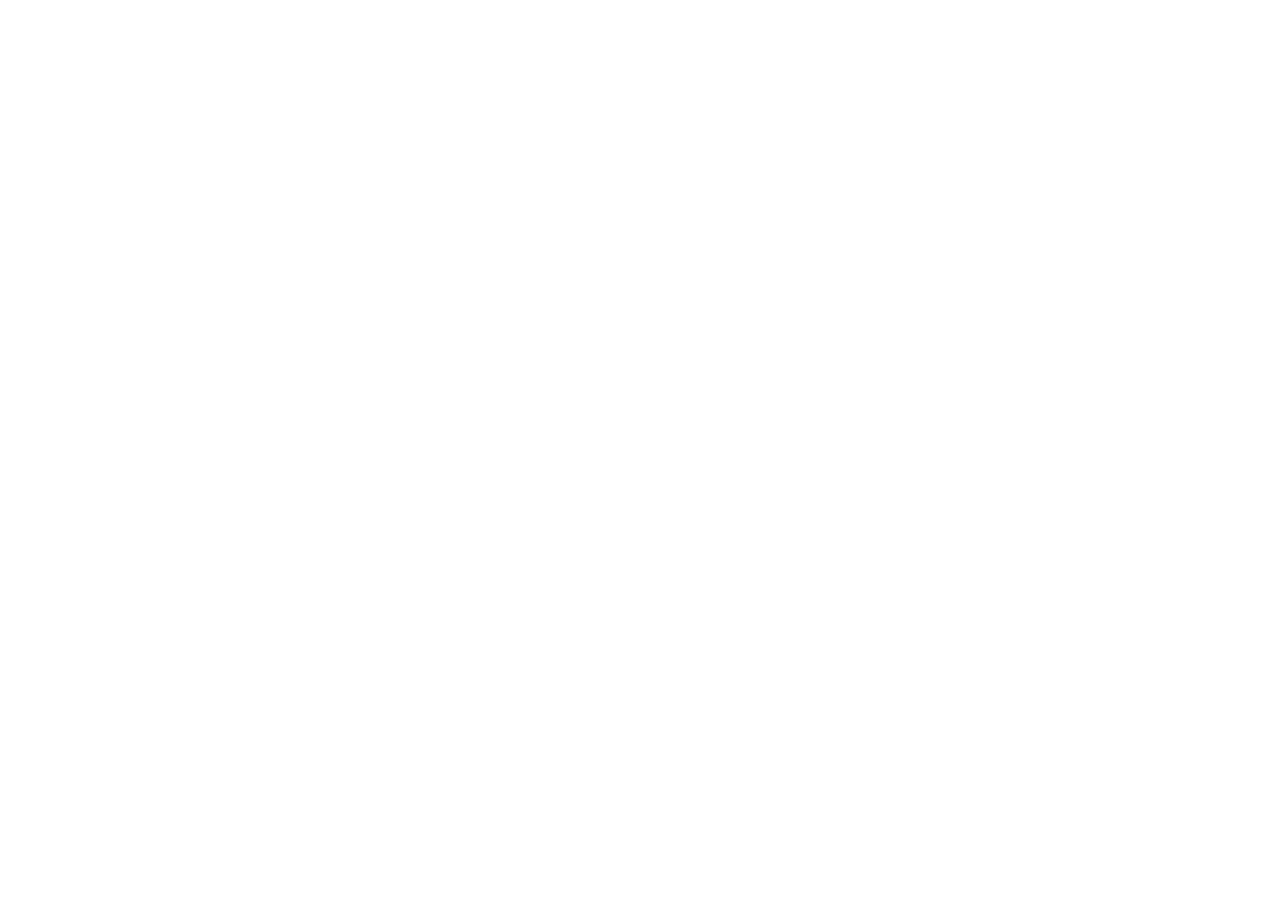
==== Index.html @ 0b45e9d4 "quinto commit" ====
<!DOCTYPE html>
<html lang="pt-br">

<head>
    <meta charset="UTF-8">
    <meta http-equiv="X-UA-Compatible" content="IE=edge">
    <meta name="viewport" content="width=device-width, initial-scale=1.0">
    <title>Immec Church - Site Oficial</title>
    <meta name="description" content="Somos uma igreja que busca cristo,Venha nos conhecer, 
    Acesse nosso site e fique por dentro de nossa programação." />
    <link rel="icon" href="./img/faviconImmec.png">
    <link rel="stylesheet" href="Style.css">

</head>

<body>

</body>

</html>
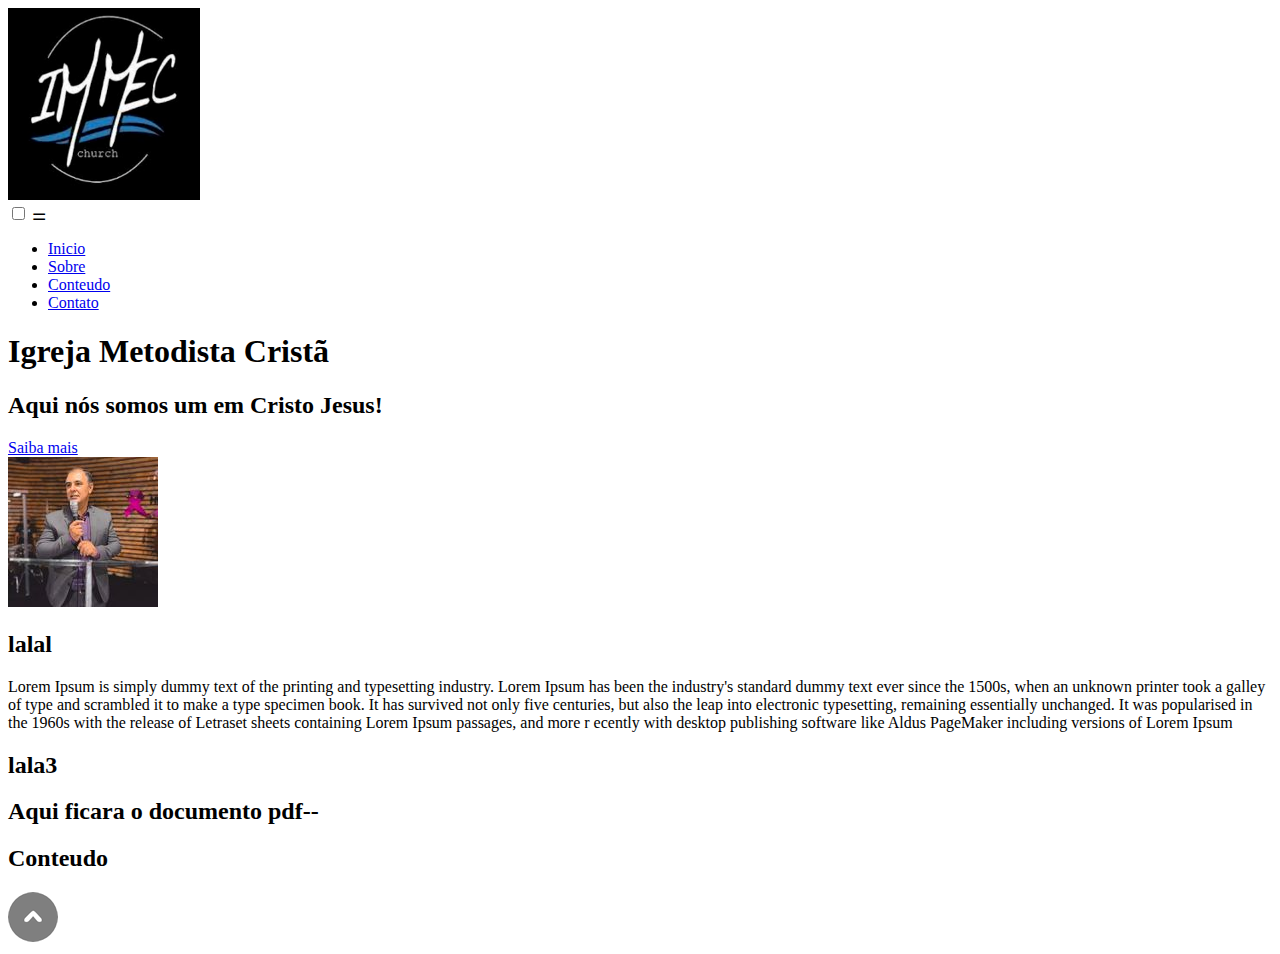
==== commit e5ff67d9: "ultimo commit do dia" ====
--- a/Index.html
+++ b/Index.html
@@ -14,7 +14,80 @@
 </head>
 
 <body>
+    <!-- cabeçalho -->
+    <header id="inicio">
+        <div class="container Flex">
+            <div id="logo">
+                <img src="./img/android-chrome-192x192.png" alt="hal 9000">
+            </div>
+            <nav>
+                <input type="checkbox" id="check">
+                <label for="check">&#x268c;</label>
+                <ul>
+                    <li><a href="#inicio">Inicio</a></li>
+                    <li><a href="#sobre">Sobre</a></li>
+                    <li><a href="#conteudo">Conteudo</a></li>
+                    <li><a href="#contato">Contato</a></li>
+                </ul>
+            </nav>
+        </div>
+    </header>
+    <!-- Destaque -->
+    <main>
+        <div class="container">
+            <h1>Igreja Metodista Cristã</h1>
+            <h2>Aqui nós somos um em Cristo Jesus!</h2>
+            <a href="https://www.youtube.com/watch?v=l5f-5vtu0gM&ab_channel=IMMECCHURCH" target="_blank"
+            class="Botao">Saiba mais</a>
+        </div>
 
+    </main>
+    <!-- Sobre -->
+    <section id="sobre">
+        <div class="container">
+            <div class="destaque">
+              <img src="./img/Pastor.jpg" alt="Pastor Presidente">
+            </div>
+            <div class="textosobre">
+                <h2>lalal</h2>
+                <p>Lorem Ipsum is simply dummy text of the printing and typesetting industry. Lorem Ipsum has been the industry's standard dummy text ever since the 1500s, when an unknown printer took a galley of type and scrambled it to make a type specimen book. It has survived not only five centuries, but also the leap into electronic typesetting, remaining essentially unchanged. It was popularised in the 1960s with the release of Letraset sheets containing Lorem Ipsum passages, and more r
+                    ecently with desktop publishing software like Aldus PageMaker including versions of Lorem Ipsum</p>
+                    <div class="topicosSobre">
+                        
+                    </div>
+            </div>
+            
+        </div>
+    </section>
+    <!-- video -->
+    <section id>
+        <div class="container">
+            <h2>lala3</h2>
+        </div>
+
+    </section>
+    <!-- Arquivo pdf-->
+    <section>
+        <div class="container">
+            <h2>Aqui ficara o documento pdf--</h2>
+        </div>
+
+    </section>
+    <!-- Conteudo -->
+    <section id="conteudo">
+        <div class="container">
+            <h2>Conteudo</h2>
+        </div>
+
+    </section>
+    <!-- rodapé-->
+    <footer id="contato">
+        <div class="container">
+
+        </div>
+
+    </footer>
+    <a href="#inicio" id="topo"><img src="./img/topo.png" alt="Topo do site"></a>
 </body>
 
 </html>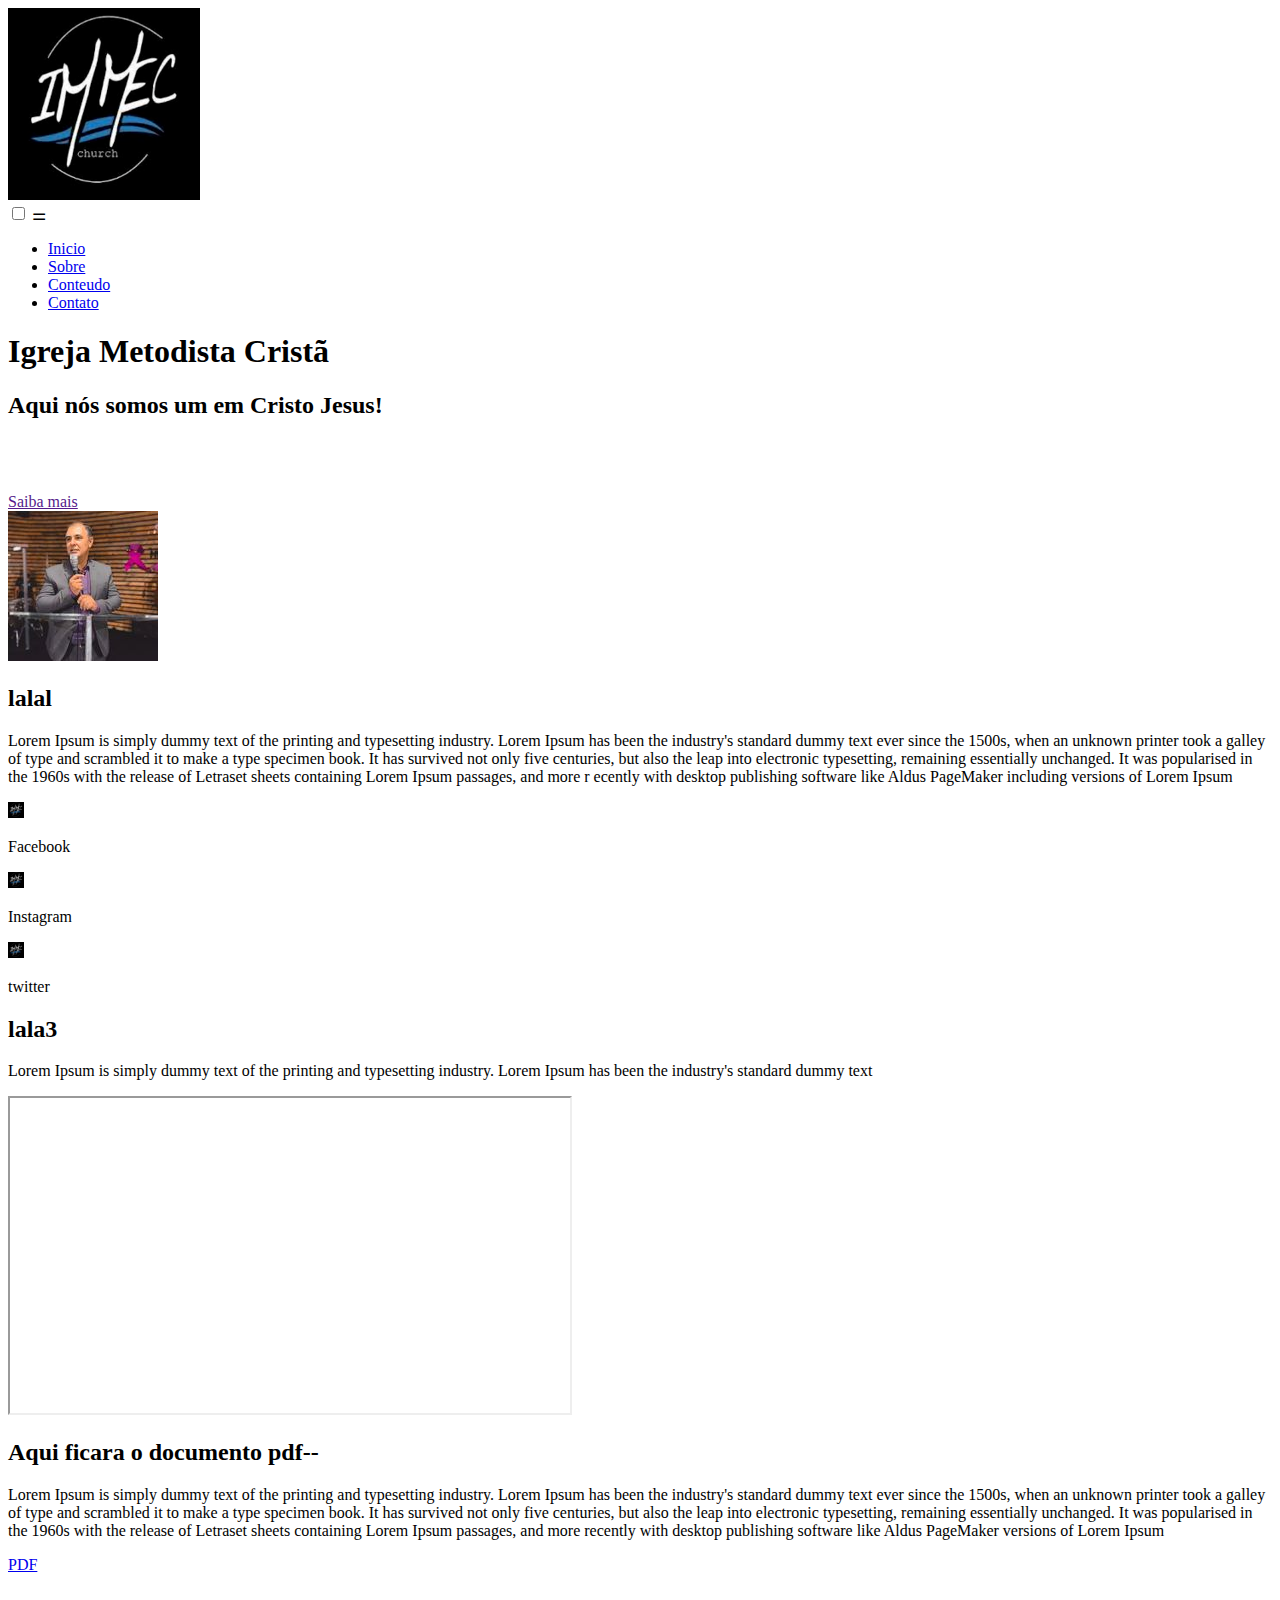
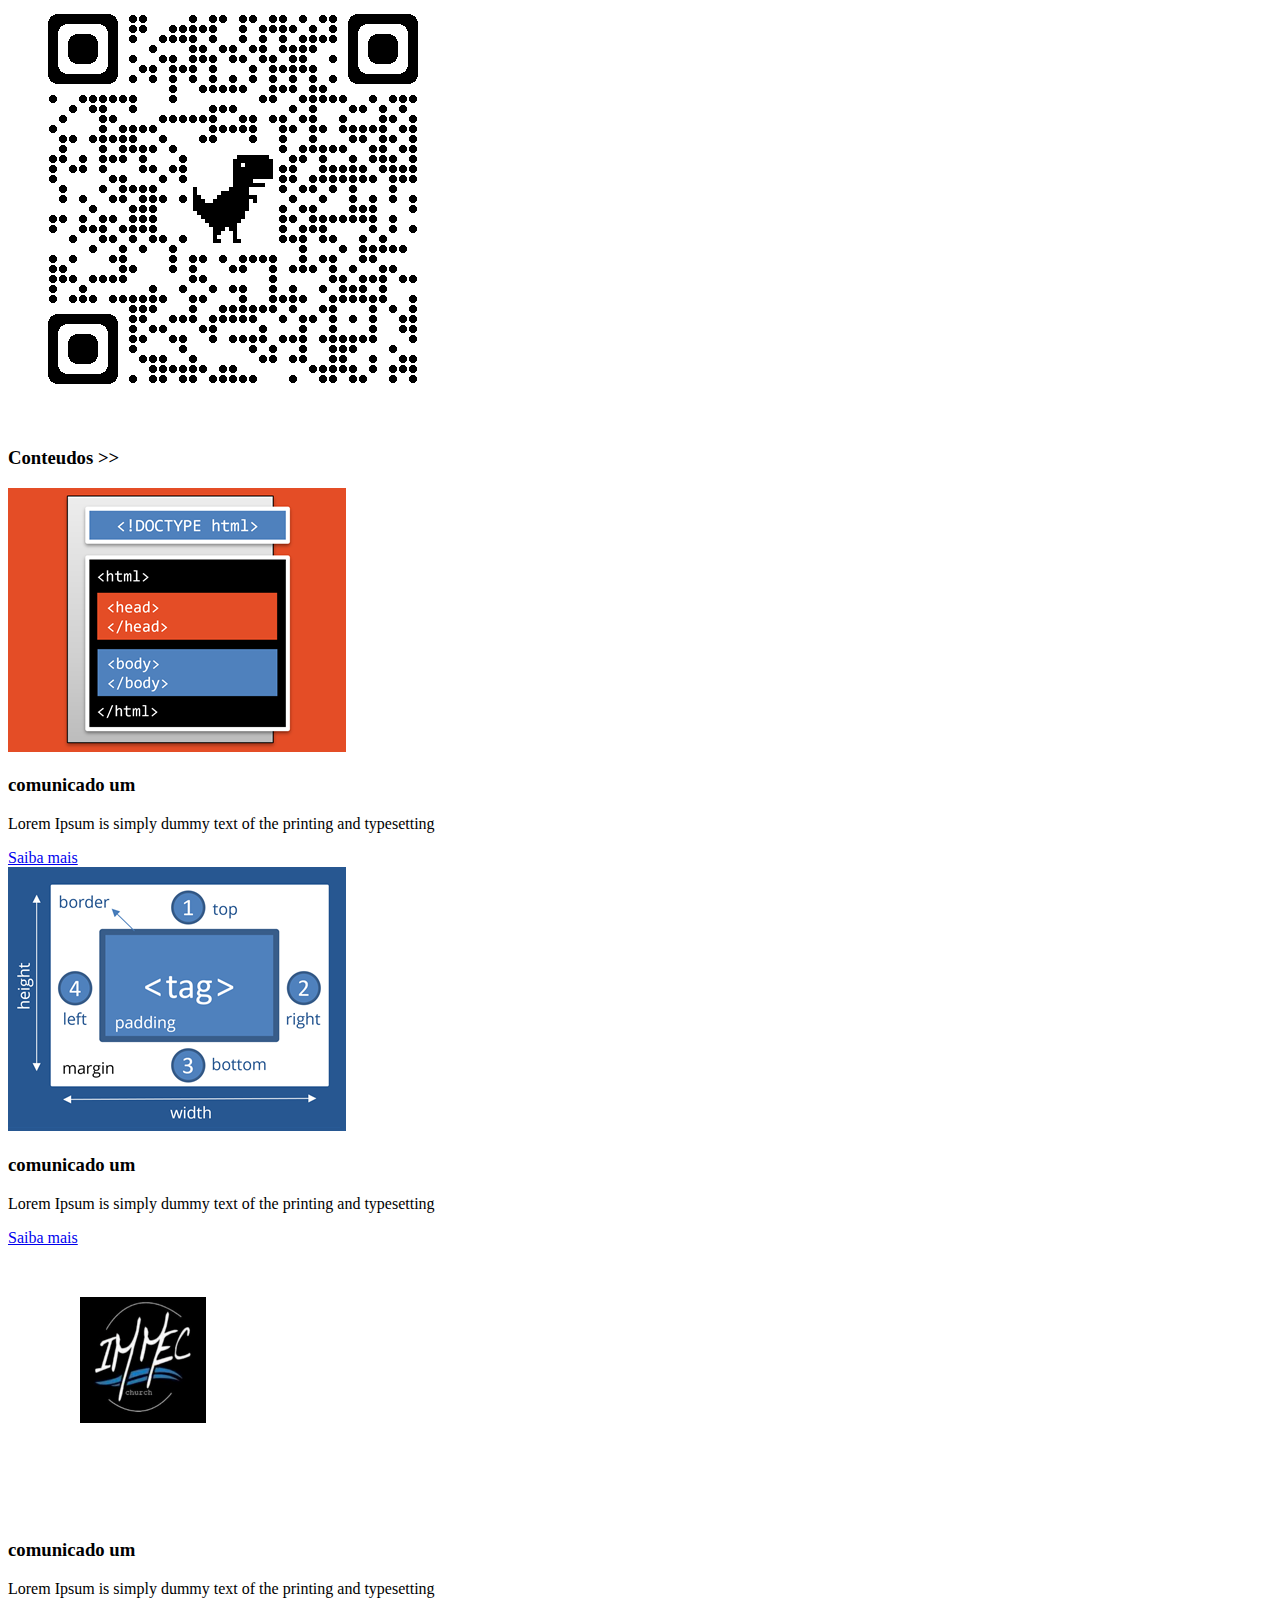
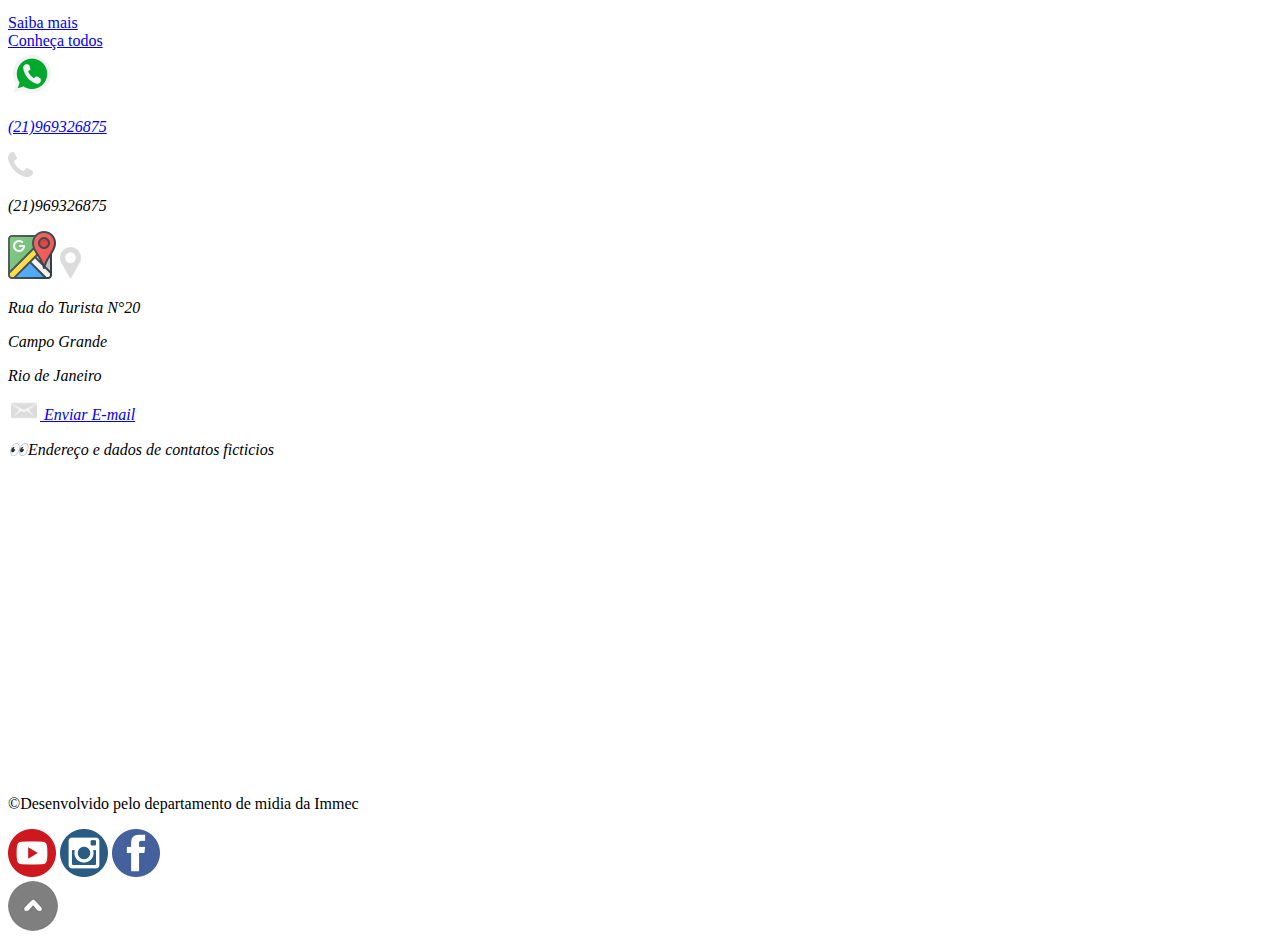
==== commit 1d80d642: "quinto commite" ====
--- a/Index.html
+++ b/Index.html
@@ -1,93 +1,227 @@
 <!DOCTYPE html>
 <html lang="pt-br">
+  <head>
+    <meta charset="UTF-8" />
+    <meta http-equiv="X-UA-Compatible" content="IE=edge" />
+    <meta name="viewport" content="width=device-width, initial-scale=1.0" />
+    <title>Immec Church - Site Oficial</title>
+    <meta
+      name="description"
+      content="Somos uma igreja que busca cristo,Venha nos conhecer, 
+    Acesse nosso site e fique por dentro de nossa programação."
+    />
+    <link rel="icon" href="./img/faviconImmec.png" />
+    <link rel="stylesheet" href="Style.css" />
+  </head>
 
-<head>
-    <meta charset="UTF-8">
-    <meta http-equiv="X-UA-Compatible" content="IE=edge">
-    <meta name="viewport" content="width=device-width, initial-scale=1.0">
-    <title>Immec Church - Site Oficial</title>
-    <meta name="description" content="Somos uma igreja que busca cristo,Venha nos conhecer, 
-    Acesse nosso site e fique por dentro de nossa programação." />
-    <link rel="icon" href="./img/faviconImmec.png">
-    <link rel="stylesheet" href="Style.css">
-
-</head>
-
-<body>
+  <body>
     <!-- cabeçalho -->
     <header id="inicio">
-        <div class="container Flex">
-            <div id="logo">
-                <img src="./img/android-chrome-192x192.png" alt="hal 9000">
-            </div>
-            <nav>
-                <input type="checkbox" id="check">
-                <label for="check">&#x268c;</label>
-                <ul>
-                    <li><a href="#inicio">Inicio</a></li>
-                    <li><a href="#sobre">Sobre</a></li>
-                    <li><a href="#conteudo">Conteudo</a></li>
-                    <li><a href="#contato">Contato</a></li>
-                </ul>
-            </nav>
-        </div>
+      <div class="container Flex">
+        <div id="logo">
+          <img src="./img/android-chrome-192x192.png" alt="hal 9000" />
+        </div>
+        <nav>
+          <input type="checkbox" id="check" />
+          <label for="check">&#x268c;</label>
+          <ul>
+            <li><a href="#inicio">Inicio</a></li>
+            <li><a href="#sobre">Sobre</a></li>
+            <li><a href="#conteudo">Conteudo</a></li>
+            <li><a href="#contato">Contato</a></li>
+          </ul>
+        </nav>
+      </div>
     </header>
     <!-- Destaque -->
     <main>
-        <div class="container">
-            <h1>Igreja Metodista Cristã</h1>
-            <h2>Aqui nós somos um em Cristo Jesus!</h2>
-            <a href="https://www.youtube.com/watch?v=l5f-5vtu0gM&ab_channel=IMMECCHURCH" target="_blank"
-            class="Botao">Saiba mais</a>
-        </div>
-
+      <div class="container">
+        <h1>Igreja Metodista Cristã</h1>
+        <h2>Aqui nós somos um em Cristo Jesus!</h2>
+        <br/>
+        <br/>
+        <br/>
+        <a href="" target="_blank" class="Botao">Saiba mais</a>
+      </div>
     </main>
     <!-- Sobre -->
     <section id="sobre">
-        <div class="container">
-            <div class="destaque">
-              <img src="./img/Pastor.jpg" alt="Pastor Presidente">
-            </div>
-            <div class="textosobre">
-                <h2>lalal</h2>
-                <p>Lorem Ipsum is simply dummy text of the printing and typesetting industry. Lorem Ipsum has been the industry's standard dummy text ever since the 1500s, when an unknown printer took a galley of type and scrambled it to make a type specimen book. It has survived not only five centuries, but also the leap into electronic typesetting, remaining essentially unchanged. It was popularised in the 1960s with the release of Letraset sheets containing Lorem Ipsum passages, and more r
-                    ecently with desktop publishing software like Aldus PageMaker including versions of Lorem Ipsum</p>
-                    <div class="topicosSobre">
-                        
-                    </div>
-            </div>
-            
-        </div>
+      <div class="container Flex2">
+        <div id="destaque">
+          <img src="./img/Pastor.jpg" alt="Pastor Presidente" />
+        </div>
+        <div id="textosobre">
+          <h2>lalal</h2>
+          <p>
+            Lorem Ipsum is simply dummy text of the printing and typesetting
+            industry. Lorem Ipsum has been the industry's standard dummy text
+            ever since the 1500s, when an unknown printer took a galley of type
+            and scrambled it to make a type specimen book. It has survived not
+            only five centuries, but also the leap into electronic typesetting,
+            remaining essentially unchanged. It was popularised in the 1960s
+            with the release of Letraset sheets containing Lorem Ipsum passages,
+            and more r ecently with desktop publishing software like Aldus
+            PageMaker including versions of Lorem Ipsum
+          </p>
+          <div class="topicosSobre Flex2">
+            <img src="./img/faviconImmec.png" alt="Facebook" />
+            <p>Facebook</p>
+          </div>
+          <div class="topicosSobre Flex2">
+            <img src="./img/faviconImmec.png" alt="Facebook" />
+            <p>Instagram</p>
+          </div>
+          <div class="topicosSobre Flex2">
+            <img src="./img/faviconImmec.png" alt="Facebook" />
+            <p>twitter</p>
+          </div>
+        </div>
+      </div>
     </section>
     <!-- video -->
-    <section id>
-        <div class="container">
-            <h2>lala3</h2>
-        </div>
-
+    <section id="onePage">
+      <div class="container Flex3">
+        <div class="textoSite">
+          <h2>lala3</h2>
+          <p>
+            Lorem Ipsum is simply dummy text of the printing and typesetting
+            industry. Lorem Ipsum has been the industry's standard dummy text
+          </p>
+        </div>
+        <div class="video">
+          <iframe
+            width="560"
+            height="315"
+            src="https://www.youtube.com/embed/l5f-5vtu0gM"
+            title="YouTube video player"
+            allow="accelerometer; autoplay; clipboard-write; encrypted-media; gyroscope; picture-in-picture"
+            allowfullscreen
+          ></iframe>
+        </div>
+      </div>
     </section>
     <!-- Arquivo pdf-->
-    <section>
-        <div class="container">
-            <h2>Aqui ficara o documento pdf--</h2>
-        </div>
-
+    <section id="ArquivoPdf">
+      <div class="container Flex2">
+        <div id="textoPDF">
+          <h2>Aqui ficara o documento pdf--</h2>
+          <p>
+            Lorem Ipsum is simply dummy text of the printing and typesetting
+            industry. Lorem Ipsum has been the industry's standard dummy text
+            ever since the 1500s, when an unknown printer took a galley of type
+            and scrambled it to make a type specimen book. It has survived not
+            only five centuries, but also the leap into electronic typesetting,
+            remaining essentially unchanged. It was popularised in the 1960s
+            with the release of Letraset sheets containing Lorem Ipsum passages,
+            and more recently with desktop publishing software like Aldus
+            PageMaker <span> versions of Lorem Ipsum</span>
+          </p>
+          <a href="./img/pdf_sample_2.pdf" target="_blank" class="Botao">PDF</a>
+        </div>
+        <div id="qrCode">
+          <img src="./img/qrcode.png" alt="qrCode" />
+        </div>
+      </div>
     </section>
     <!-- Conteudo -->
     <section id="conteudo">
-        <div class="container">
-            <h2>Conteudo</h2>
-        </div>
-
+      <div class="container">
+        <h3>Conteudos >> </h3>
+        <div class="cards Flex4">
+          <div class="card">
+            <img src="./img/estruturahtml.png" alt="comunicado" />
+            <h3>comunicado um</h3>
+            <p>
+              Lorem Ipsum is simply dummy text of the printing and typesetting
+            </p>
+            <a
+              href="https://www.facebook.com/photo/?fbid=1239072313328149&set=a.116439548924770"
+              target="-blank"
+              class="Botao"
+              >Saiba mais</a
+            >
+          </div>
+          <div class="card">
+            <img src="./img/boxmodel.png" alt="comunicado" />
+            <h3>comunicado um</h3>
+            <p>
+              Lorem Ipsum is simply dummy text of the printing and typesetting
+            </p>
+            <a
+              href="https://www.facebook.com/photo/?fbid=1239072313328149&set=a.116439548924770"
+              target="-blank"
+              class="Botao"
+              >Saiba mais</a
+            >
+          </div>
+          <div class="card">
+            <img src="./img/mstile-150x150.png" alt="comunicado" />
+            <h3>comunicado um</h3>
+            <p>
+              Lorem Ipsum is simply dummy text of the printing and typesetting
+            </p>
+            <a
+              href="https://www.facebook.com/photo/?fbid=1239072313328149&set=a.116439548924770"
+              target="-blank"
+              class="Botao"
+              >Saiba mais</a
+            >
+          </div>
+        </div>
+        <div class="todos">
+          <a
+            href="https://www.facebook.com/photo/?fbid=1239072313328149&set=a.116439548924770"
+            target="_blank"
+            >Conheça todos</a>
+        </div>
+      </div>
     </section>
     <!-- rodapé-->
+    <address>
+       <div class="container Flex6">
+          <div class="contato">
+             <a href="https://api.whatsapp.com/message/PFQJFJKDQIYXC1?autoload=1&app_absent=0">
+                <img src="./img/whatsapp.png" alt="whatsapp" title="Abrir no whatsapp" target="_blank">
+                <p>(21)969326875</p>
+             </a>
+             <img src="./img/fone.png" alt="fone">
+             <p>(21)969326875</p>
+          </div>
+          <div class="endereco">
+           <a href="https://goo.gl/maps/anrUaAQJHS3NbTfR8"><img src="./img/mapa.png" alt="mapa"id="iconeMapa"></a>
+            <img src="./img/local.png" alt="local"id="iconeLocal">  
+            <p>Rua do Turista N°20</p>
+            <p>Campo Grande</p>
+            <p>Rio de Janeiro</p>
+            <a href="mailto:whitelook22@outlook.com?subject=ContatoComAigreja">
+                <img src="./img/email.png" alt="email" title="Enviar E-mail">
+                Enviar E-mail
+            </a>
+            <p id="dados">&#128064;Endereço e dados de contatos ficticios</p>
+        </div>
+          <div class="googlemaps">
+            <iframe src="https://www.google.com/maps/embed?pb=!1m18!1m12!1m3!1d3674.96564425263!2d-43.5307755!3d-22.914638!2m3!1f0!2f0!3f0!3m2!1i1024!2i768!4f13.1!3m3!1m2!1s0x9be12e140d4205%3A0x9484a7cac2cc24ae!2sR.%20do%20Turista%20-%20Campo%20Grande%2C%20Rio%20de%20Janeiro%20-%20RJ%2C%2023016-500!5e0!3m2!1spt-BR!2sbr!4v1664296860846!5m2!1spt-BR!2sbr" width="400" height="300" style="border:0;" 
+            allowfullscreen="" loading="lazy" referrerpolicy="no-referrer-when-downgrade"></iframe>
+          </div>
+           </div>
+    </address>
+    
     <footer id="contato">
-        <div class="container">
-
-        </div>
-
+      <div class="container Flex5">
+        <div class="copyright">
+            <p>&#169;Desenvolvido pelo departamento de midia da Immec</p>
+        </div>
+        <div id="social">
+            <a href="https://www.youtube.com/watch?v=CxfuwmmVfY0&ab_channel=HenriqueTezolin" target="_blank">
+                <img src="./img/youtube.png" alt="youtube"></a>
+            <a href="https://www.instagram.com/immecchurch/"target="-blank">
+                <img src="./img/instagram.png" alt=""></a>
+            <a href="https://www.facebook.com/immecchurch"><img src="./img/facebook.png" alt=""></a>
+        </div>
+      </div>
     </footer>
-    <a href="#inicio" id="topo"><img src="./img/topo.png" alt="Topo do site"></a>
-</body>
-
-</html>+    <a href="#inicio" id="topo"
+      ><img src="./img/topo.png" alt="Topo do site"
+    /></a>
+  </body>
+</html>
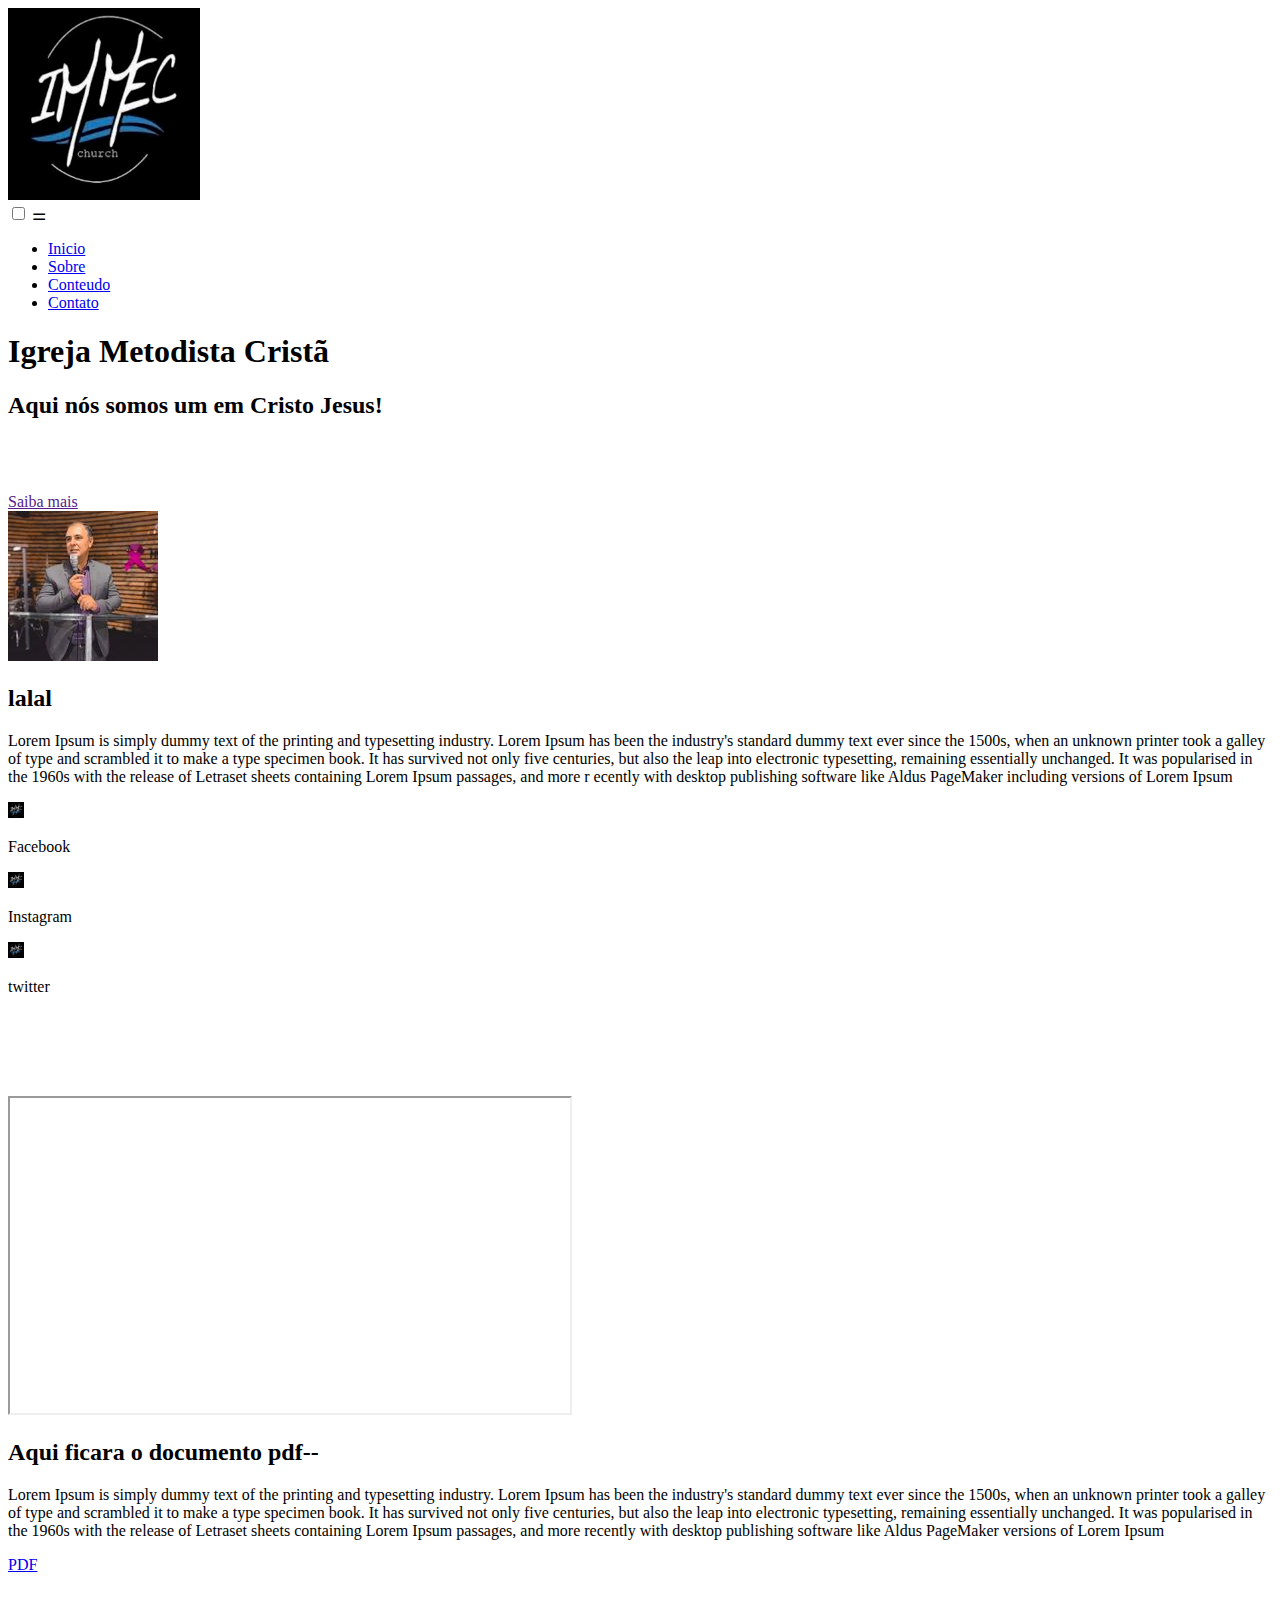
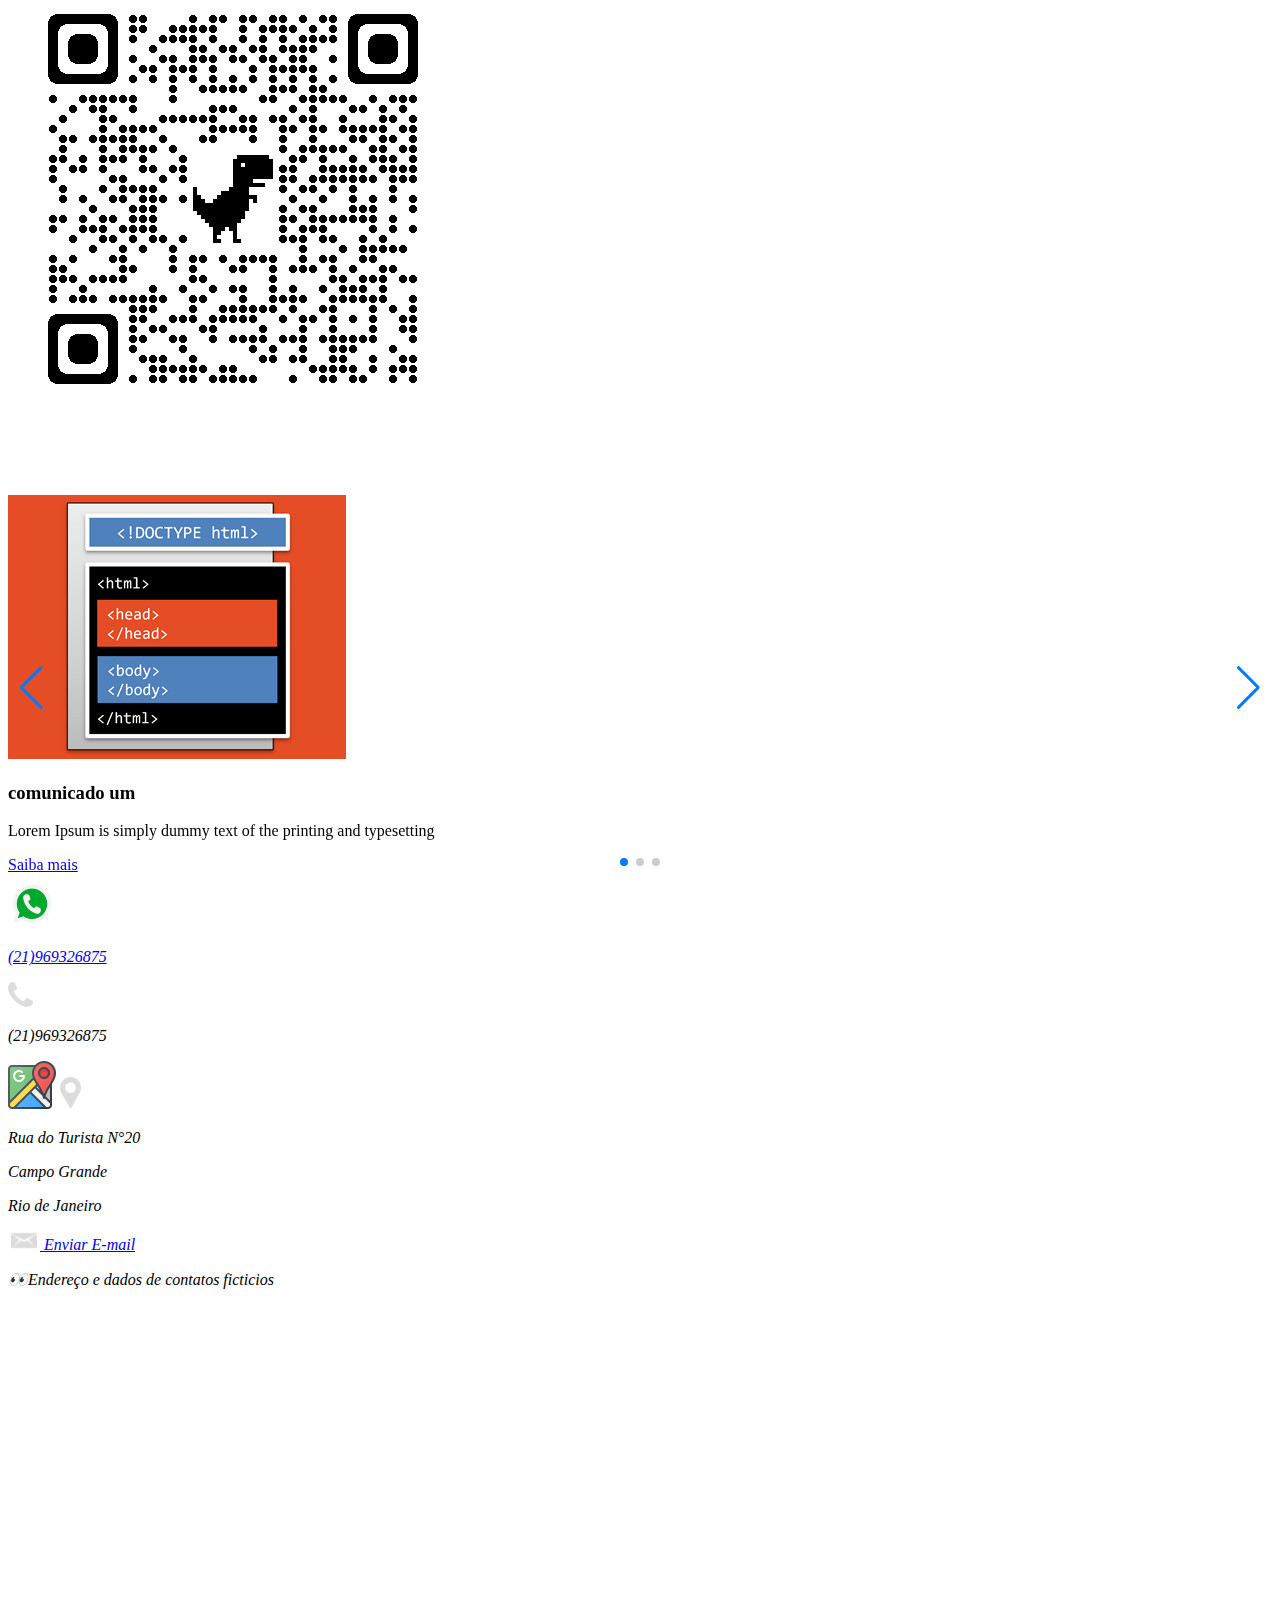
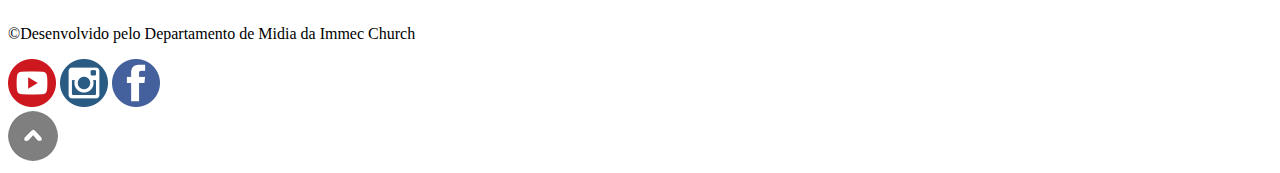
==== commit eaf81d5b: "sexto commite" ====
--- a/Index.html
+++ b/Index.html
@@ -12,6 +12,10 @@
     />
     <link rel="icon" href="./img/faviconImmec.png" />
     <link rel="stylesheet" href="Style.css" />
+    <link
+      rel="stylesheet"
+      href="https://unpkg.com/swiper@8/swiper-bundle.min.css"
+    />
   </head>
 
   <body>
@@ -33,17 +37,20 @@
         </nav>
       </div>
     </header>
+
     <!-- Destaque -->
     <main>
       <div class="container">
         <h1>Igreja Metodista Cristã</h1>
         <h2>Aqui nós somos um em Cristo Jesus!</h2>
-        <br/>
-        <br/>
-        <br/>
+        <br />
+        <br />
+        <br />
         <a href="" target="_blank" class="Botao">Saiba mais</a>
       </div>
     </main>
+
+    <div class="parallax">
     <!-- Sobre -->
     <section id="sobre">
       <div class="container Flex2">
@@ -82,8 +89,8 @@
     <section id="onePage">
       <div class="container Flex3">
         <div class="textoSite">
-          <h2>lala3</h2>
-          <p>
+          <h2 style="color:#fff ;">lala3</h2>
+          <p style="color:#fff ;">
             Lorem Ipsum is simply dummy text of the printing and typesetting
             industry. Lorem Ipsum has been the industry's standard dummy text
           </p>
@@ -125,103 +132,152 @@
     </section>
     <!-- Conteudo -->
     <section id="conteudo">
-      <div class="container">
-        <h3>Conteudos >> </h3>
-        <div class="cards Flex4">
-          <div class="card">
-            <img src="./img/estruturahtml.png" alt="comunicado" />
-            <h3>comunicado um</h3>
-            <p>
-              Lorem Ipsum is simply dummy text of the printing and typesetting
-            </p>
-            <a
-              href="https://www.facebook.com/photo/?fbid=1239072313328149&set=a.116439548924770"
-              target="-blank"
-              class="Botao"
-              >Saiba mais</a
-            >
-          </div>
-          <div class="card">
-            <img src="./img/boxmodel.png" alt="comunicado" />
-            <h3>comunicado um</h3>
-            <p>
-              Lorem Ipsum is simply dummy text of the printing and typesetting
-            </p>
-            <a
-              href="https://www.facebook.com/photo/?fbid=1239072313328149&set=a.116439548924770"
-              target="-blank"
-              class="Botao"
-              >Saiba mais</a
-            >
-          </div>
-          <div class="card">
-            <img src="./img/mstile-150x150.png" alt="comunicado" />
-            <h3>comunicado um</h3>
-            <p>
-              Lorem Ipsum is simply dummy text of the printing and typesetting
-            </p>
-            <a
-              href="https://www.facebook.com/photo/?fbid=1239072313328149&set=a.116439548924770"
-              target="-blank"
-              class="Botao"
-              >Saiba mais</a
-            >
-          </div>
-        </div>
-        <div class="todos">
-          <a
-            href="https://www.facebook.com/photo/?fbid=1239072313328149&set=a.116439548924770"
-            target="_blank"
-            >Conheça todos</a>
-        </div>
+      <h2 style="color:#fff ;">AVISOS--</h2>
+      <div class="swiper">
+        <div class="swiper-wrapper">
+          <div class="swiper-slide">
+            <div class="project-img">
+              <div class="card">
+                <img src="./img/estruturahtml.png" alt="comunicado" />
+                <h3>comunicado um</h3>
+                <p>
+                  Lorem Ipsum is simply dummy text of the printing and typesetting
+                </p>
+                <a
+                  href="https://www.facebook.com/photo/?fbid=1239072313328149&set=a.116439548924770"
+                  target="-blank"
+                  class="Botao"
+                  >Saiba mais</a
+                >
+              </div>
+
+
+
+            </div>
+          </div>
+          <div class="swiper-slide">
+            <div class="project-img">
+              
+              <div class="card">
+                <img src="./img/boxmodel.png" alt="comunicado" />
+                <h3>comunicado um</h3>
+                <p>
+                  Lorem Ipsum is simply dummy text of the printing and typesetting
+                </p>
+                <a
+                  href="https://www.facebook.com/photo/?fbid=1239072313328149&set=a.116439548924770"
+                  target="-blank"
+                  class="Botao"
+                  >Saiba mais</a
+                >
+              </div>
+
+
+
+
+            </div>
+          </div>
+          <div class="swiper-slide">
+            <div class="project-img">
+              <div class="card">
+                <img src="./img/mstile-150x150.png" alt="comunicado" />
+                <h3>comunicado um</h3>
+                <p>
+                  Lorem Ipsum is simply dummy text of the printing and typesetting
+                </p>
+                <a
+                  href="https://www.facebook.com/photo/?fbid=1239072313328149&set=a.116439548924770"
+                  target="-blank"
+                  class="Botao"
+                  >Saiba mais</a
+                >
+              </div>
+
+
+
+
+            </div>
+          </div>
+        </div>
+
+        <div class="swiper-button-next"></div>
+        <div class="swiper-button-prev"></div>
+        <div class="swiper-pagination"></div>
       </div>
     </section>
     <!-- rodapé-->
     <address>
-       <div class="container Flex6">
-          <div class="contato">
-             <a href="https://api.whatsapp.com/message/PFQJFJKDQIYXC1?autoload=1&app_absent=0">
-                <img src="./img/whatsapp.png" alt="whatsapp" title="Abrir no whatsapp" target="_blank">
-                <p>(21)969326875</p>
-             </a>
-             <img src="./img/fone.png" alt="fone">
-             <p>(21)969326875</p>
-          </div>
-          <div class="endereco">
-           <a href="https://goo.gl/maps/anrUaAQJHS3NbTfR8"><img src="./img/mapa.png" alt="mapa"id="iconeMapa"></a>
-            <img src="./img/local.png" alt="local"id="iconeLocal">  
-            <p>Rua do Turista N°20</p>
-            <p>Campo Grande</p>
-            <p>Rio de Janeiro</p>
-            <a href="mailto:whitelook22@outlook.com?subject=ContatoComAigreja">
-                <img src="./img/email.png" alt="email" title="Enviar E-mail">
-                Enviar E-mail
-            </a>
-            <p id="dados">&#128064;Endereço e dados de contatos ficticios</p>
-        </div>
-          <div class="googlemaps">
-            <iframe src="https://www.google.com/maps/embed?pb=!1m18!1m12!1m3!1d3674.96564425263!2d-43.5307755!3d-22.914638!2m3!1f0!2f0!3f0!3m2!1i1024!2i768!4f13.1!3m3!1m2!1s0x9be12e140d4205%3A0x9484a7cac2cc24ae!2sR.%20do%20Turista%20-%20Campo%20Grande%2C%20Rio%20de%20Janeiro%20-%20RJ%2C%2023016-500!5e0!3m2!1spt-BR!2sbr!4v1664296860846!5m2!1spt-BR!2sbr" width="400" height="300" style="border:0;" 
-            allowfullscreen="" loading="lazy" referrerpolicy="no-referrer-when-downgrade"></iframe>
-          </div>
-           </div>
+      <div class="container Flex6">
+        <div class="contato">
+          <a
+            href="https://api.whatsapp.com/message/PFQJFJKDQIYXC1?autoload=1&app_absent=0"
+          >
+            <img
+              src="./img/whatsapp.png"
+              alt="whatsapp"
+              title="Abrir no whatsapp"
+              target="_blank"
+            />
+            <p>(21)969326875</p>
+          </a>
+          <img src="./img/fone.png" alt="fone" />
+          <p>(21)969326875</p>
+        </div>
+        <div class="endereco">
+          <a href="https://goo.gl/maps/anrUaAQJHS3NbTfR8"
+            ><img src="./img/mapa.png" alt="mapa" id="iconeMapa"
+          /></a>
+          <img src="./img/local.png" alt="local" id="iconeLocal" />
+          <p>Rua do Turista N°20</p>
+          <p>Campo Grande</p>
+          <p>Rio de Janeiro</p>
+          <a href="mailto:whitelook22@outlook.com?subject=ContatoComAigreja">
+            <img src="./img/email.png" alt="email" title="Enviar E-mail" />
+            Enviar E-mail
+          </a>
+          <p id="dados">&#128064;Endereço e dados de contatos ficticios</p>
+        </div>
+        <div class="googlemaps">
+          <iframe
+            src="https://www.google.com/maps/embed?pb=!1m18!1m12!1m3!1d3674.96564425263!2d-43.5307755!3d-22.914638!2m3!1f0!2f0!3f0!3m2!1i1024!2i768!4f13.1!3m3!1m2!1s0x9be12e140d4205%3A0x9484a7cac2cc24ae!2sR.%20do%20Turista%20-%20Campo%20Grande%2C%20Rio%20de%20Janeiro%20-%20RJ%2C%2023016-500!5e0!3m2!1spt-BR!2sbr!4v1664296860846!5m2!1spt-BR!2sbr"
+            width="400"
+            height="300"
+            style="border: 0"
+            allowfullscreen=""
+            loading="lazy"
+            referrerpolicy="no-referrer-when-downgrade"
+          ></iframe>
+        </div>
+      </div>
     </address>
-    
+
     <footer id="contato">
       <div class="container Flex5">
         <div class="copyright">
-            <p>&#169;Desenvolvido pelo departamento de midia da Immec</p>
+          <p>&#169;Desenvolvido pelo Departamento de Midia da Immec Church</p>
         </div>
         <div id="social">
-            <a href="https://www.youtube.com/watch?v=CxfuwmmVfY0&ab_channel=HenriqueTezolin" target="_blank">
-                <img src="./img/youtube.png" alt="youtube"></a>
-            <a href="https://www.instagram.com/immecchurch/"target="-blank">
-                <img src="./img/instagram.png" alt=""></a>
-            <a href="https://www.facebook.com/immecchurch"><img src="./img/facebook.png" alt=""></a>
+          <a
+            href="https://www.youtube.com/watch?v=CxfuwmmVfY0&ab_channel=HenriqueTezolin"
+            target="_blank"
+          >
+            <img src="./img/youtube.png" alt="youtube"
+          /></a>
+          <a href="https://www.instagram.com/immecchurch/" target="-blank">
+            <img src="./img/instagram.png" alt=""
+          /></a>
+          <a href="https://www.facebook.com/immecchurch"
+            ><img src="./img/facebook.png" alt=""
+          /></a>
         </div>
       </div>
     </footer>
     <a href="#inicio" id="topo"
       ><img src="./img/topo.png" alt="Topo do site"
     /></a>
+    <script src="https://unpkg.com/swiper@8/swiper-bundle.min.js"></script>
+    <script src="script.js"></script>
+  </div>
   </body>
+
 </html>
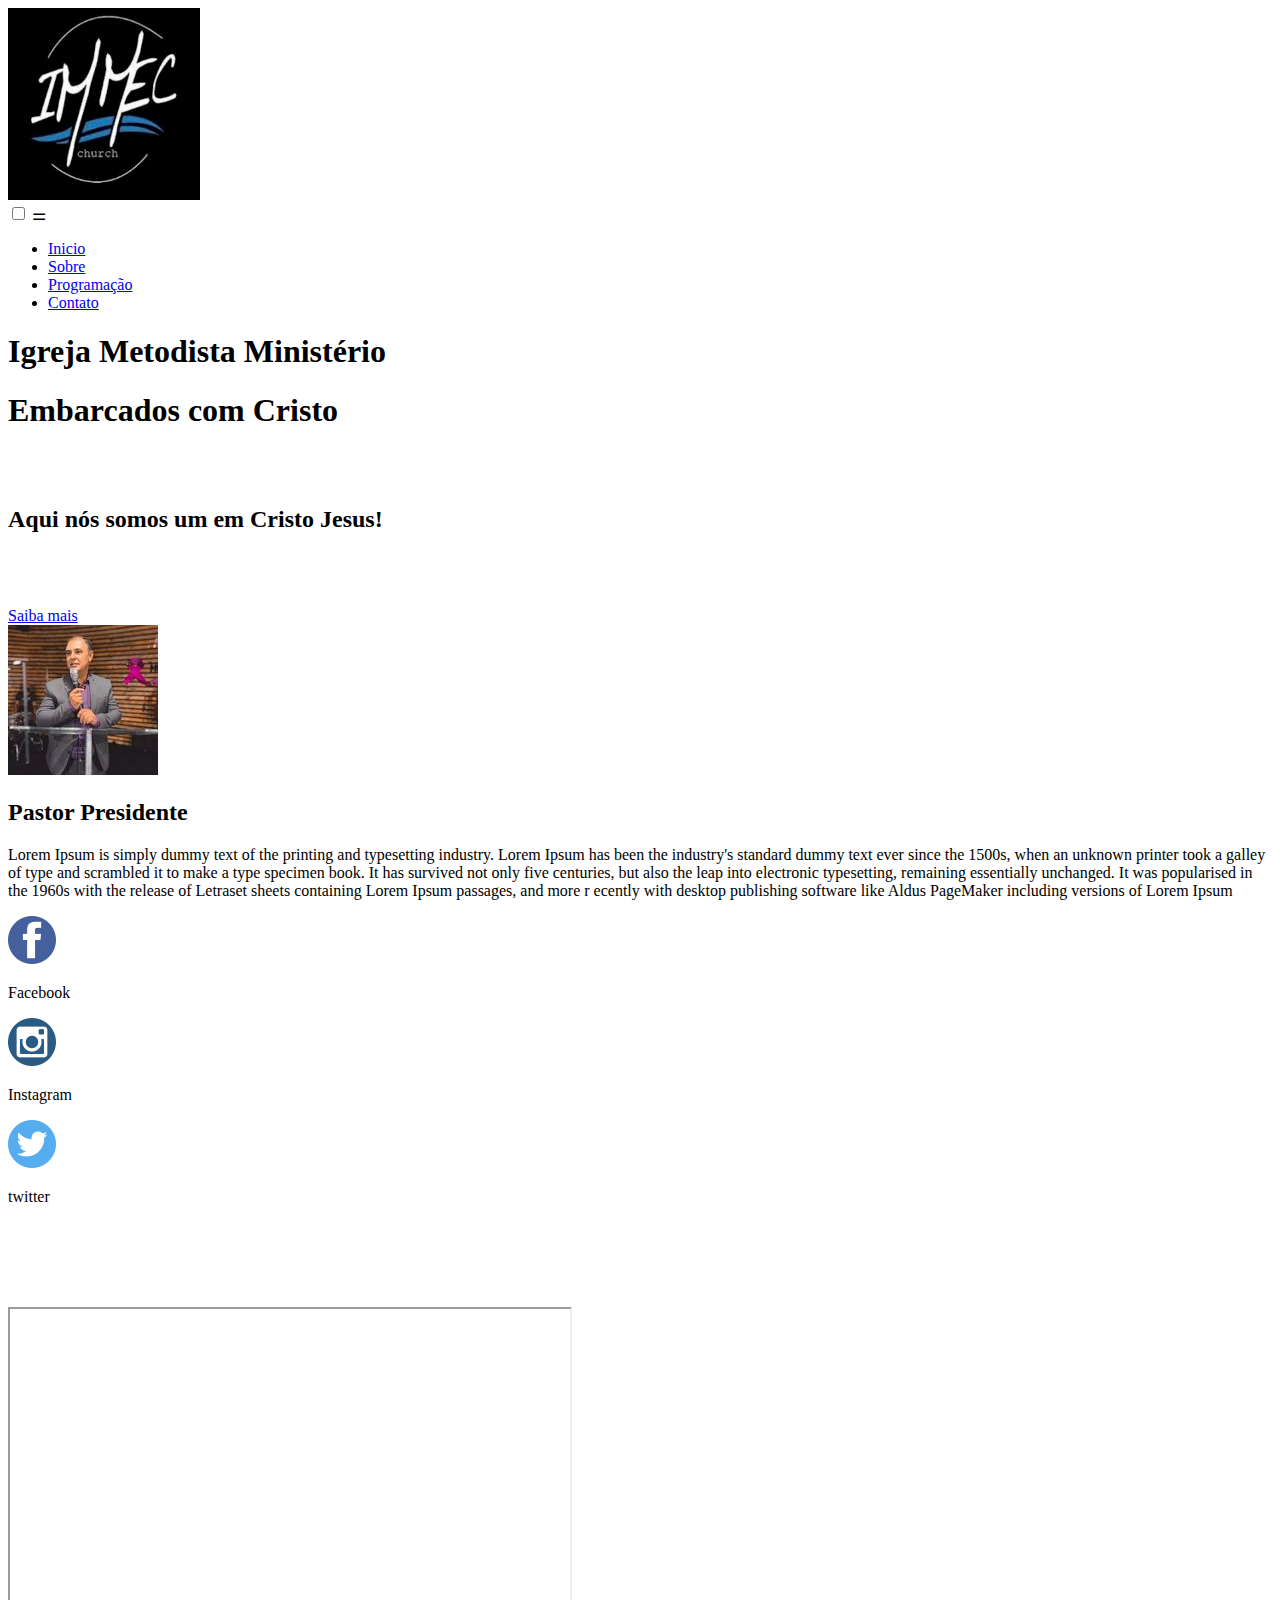
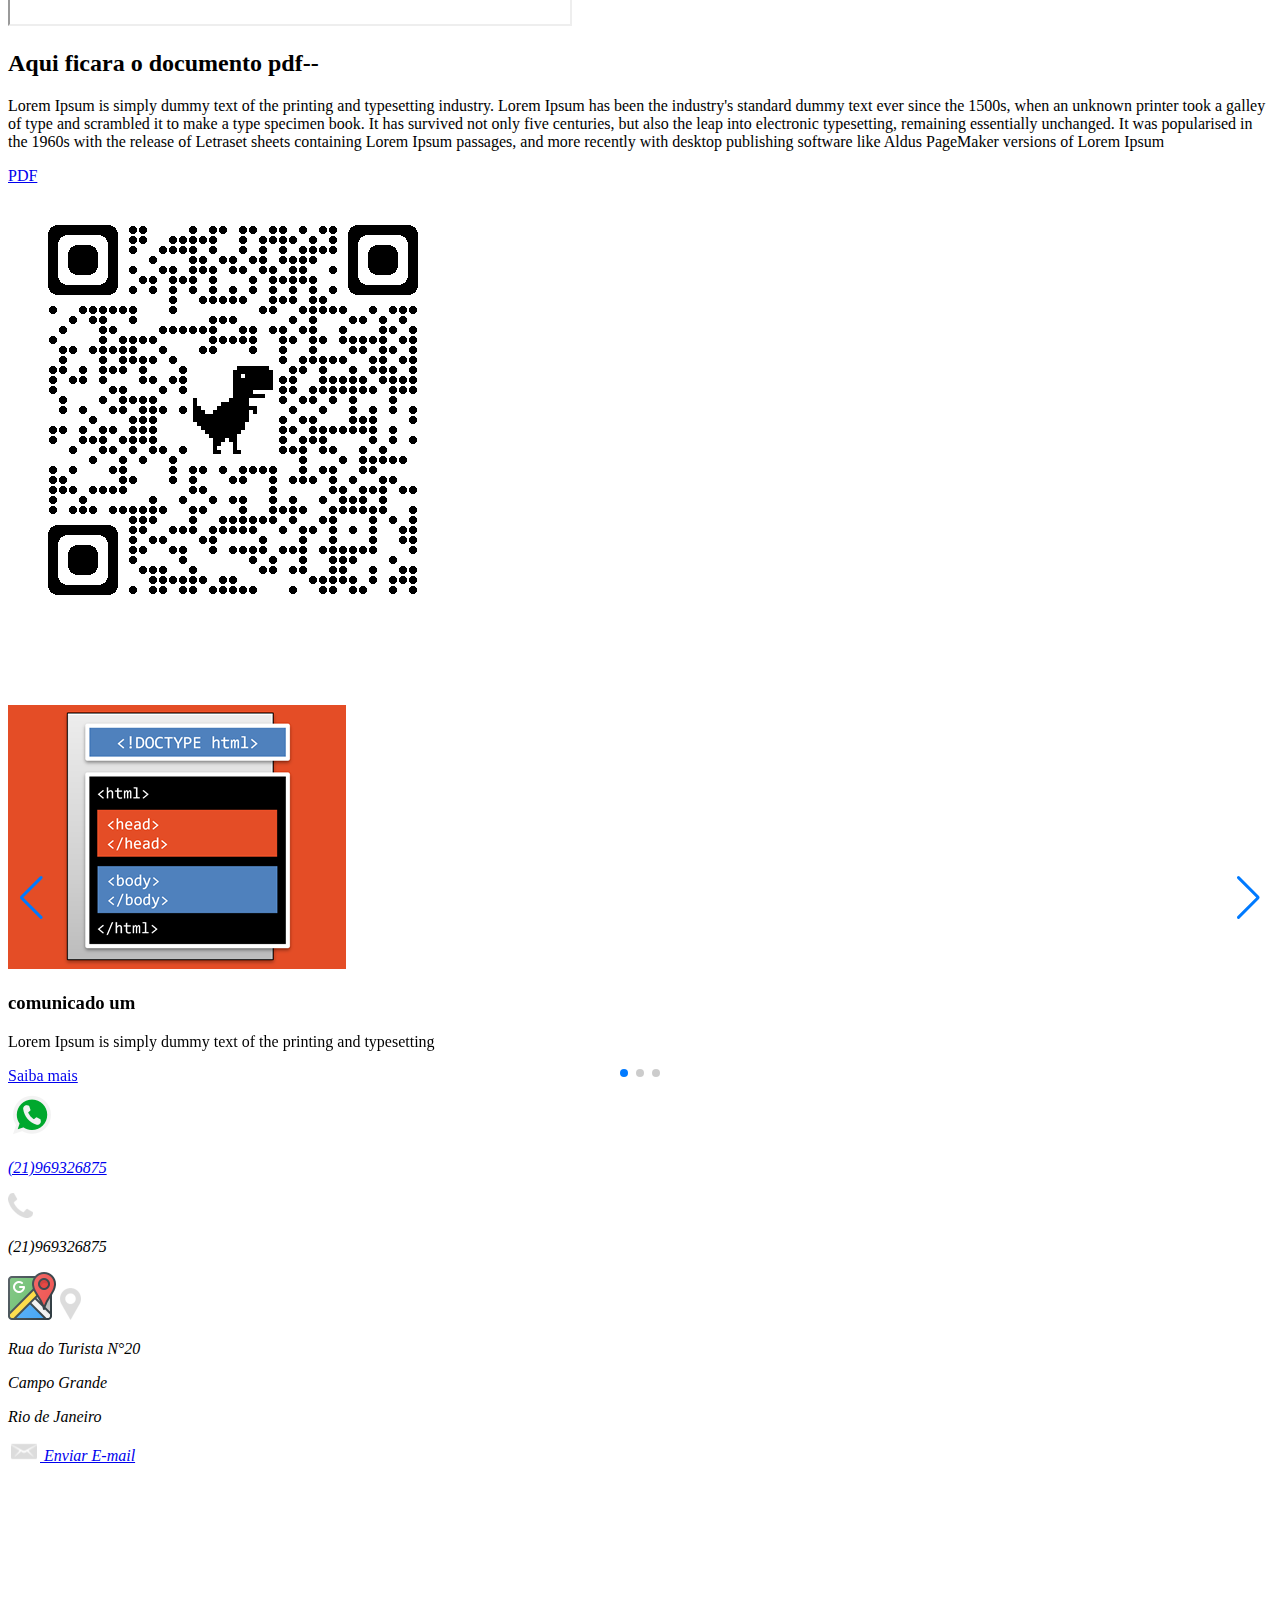
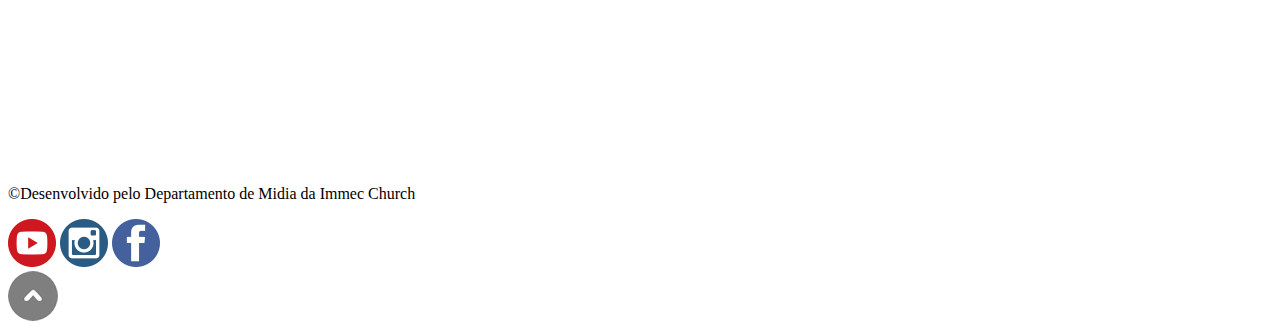
==== commit 91ac2ca9: "setimo" ====
--- a/Index.html
+++ b/Index.html
@@ -31,7 +31,7 @@
           <ul>
             <li><a href="#inicio">Inicio</a></li>
             <li><a href="#sobre">Sobre</a></li>
-            <li><a href="#conteudo">Conteudo</a></li>
+            <li><a href="#conteudo">Programação</a></li>
             <li><a href="#contato">Contato</a></li>
           </ul>
         </nav>
@@ -41,12 +41,15 @@
     <!-- Destaque -->
     <main>
       <div class="container">
-        <h1>Igreja Metodista Cristã</h1>
+        <h1>Igreja Metodista Ministério</h1>
+        <h1>Embarcados com Cristo</h1>
+        <br />
+        <br />
         <h2>Aqui nós somos um em Cristo Jesus!</h2>
         <br />
         <br />
         <br />
-        <a href="" target="_blank" class="Botao">Saiba mais</a>
+        <a href="#sobre"  class="Botao">Saiba mais</a>
       </div>
     </main>
 
@@ -58,7 +61,7 @@
           <img src="./img/Pastor.jpg" alt="Pastor Presidente" />
         </div>
         <div id="textosobre">
-          <h2>lalal</h2>
+          <h2>Pastor Presidente</h2>
           <p>
             Lorem Ipsum is simply dummy text of the printing and typesetting
             industry. Lorem Ipsum has been the industry's standard dummy text
@@ -71,15 +74,21 @@
             PageMaker including versions of Lorem Ipsum
           </p>
           <div class="topicosSobre Flex2">
-            <img src="./img/faviconImmec.png" alt="Facebook" />
+            <a href="https://www.facebook.com/marcelo.batera.142" target="_blank">
+              <img src="./img/facebook.png" alt="Facebook" />
+            </a>
+            
             <p>Facebook</p>
           </div>
           <div class="topicosSobre Flex2">
-            <img src="./img/faviconImmec.png" alt="Facebook" />
+            <a href="https://www.instagram.com/marcelodantas.oficial/" target="_blank">
+              <img src="./img/instagram.png" alt="Instagram" />
+            </a>
+           
             <p>Instagram</p>
           </div>
           <div class="topicosSobre Flex2">
-            <img src="./img/faviconImmec.png" alt="Facebook" />
+            <img src="./img/twitter.png" alt="twitter" />
             <p>twitter</p>
           </div>
         </div>
@@ -132,7 +141,7 @@
     </section>
     <!-- Conteudo -->
     <section id="conteudo">
-      <h2 style="color:#fff ;">AVISOS--</h2>
+      <h2 style="color:#fff ;">Fique por dentro dos nossos eventos do mês</h2>
       <div class="swiper">
         <div class="swiper-wrapper">
           <div class="swiper-slide">
@@ -235,7 +244,6 @@
             <img src="./img/email.png" alt="email" title="Enviar E-mail" />
             Enviar E-mail
           </a>
-          <p id="dados">&#128064;Endereço e dados de contatos ficticios</p>
         </div>
         <div class="googlemaps">
           <iframe
@@ -264,8 +272,7 @@
             <img src="./img/youtube.png" alt="youtube"
           /></a>
           <a href="https://www.instagram.com/immecchurch/" target="-blank">
-            <img src="./img/instagram.png" alt=""
-          /></a>
+            <img src="./img/instagram.png" alt=""/></a>
           <a href="https://www.facebook.com/immecchurch"
             ><img src="./img/facebook.png" alt=""
           /></a>
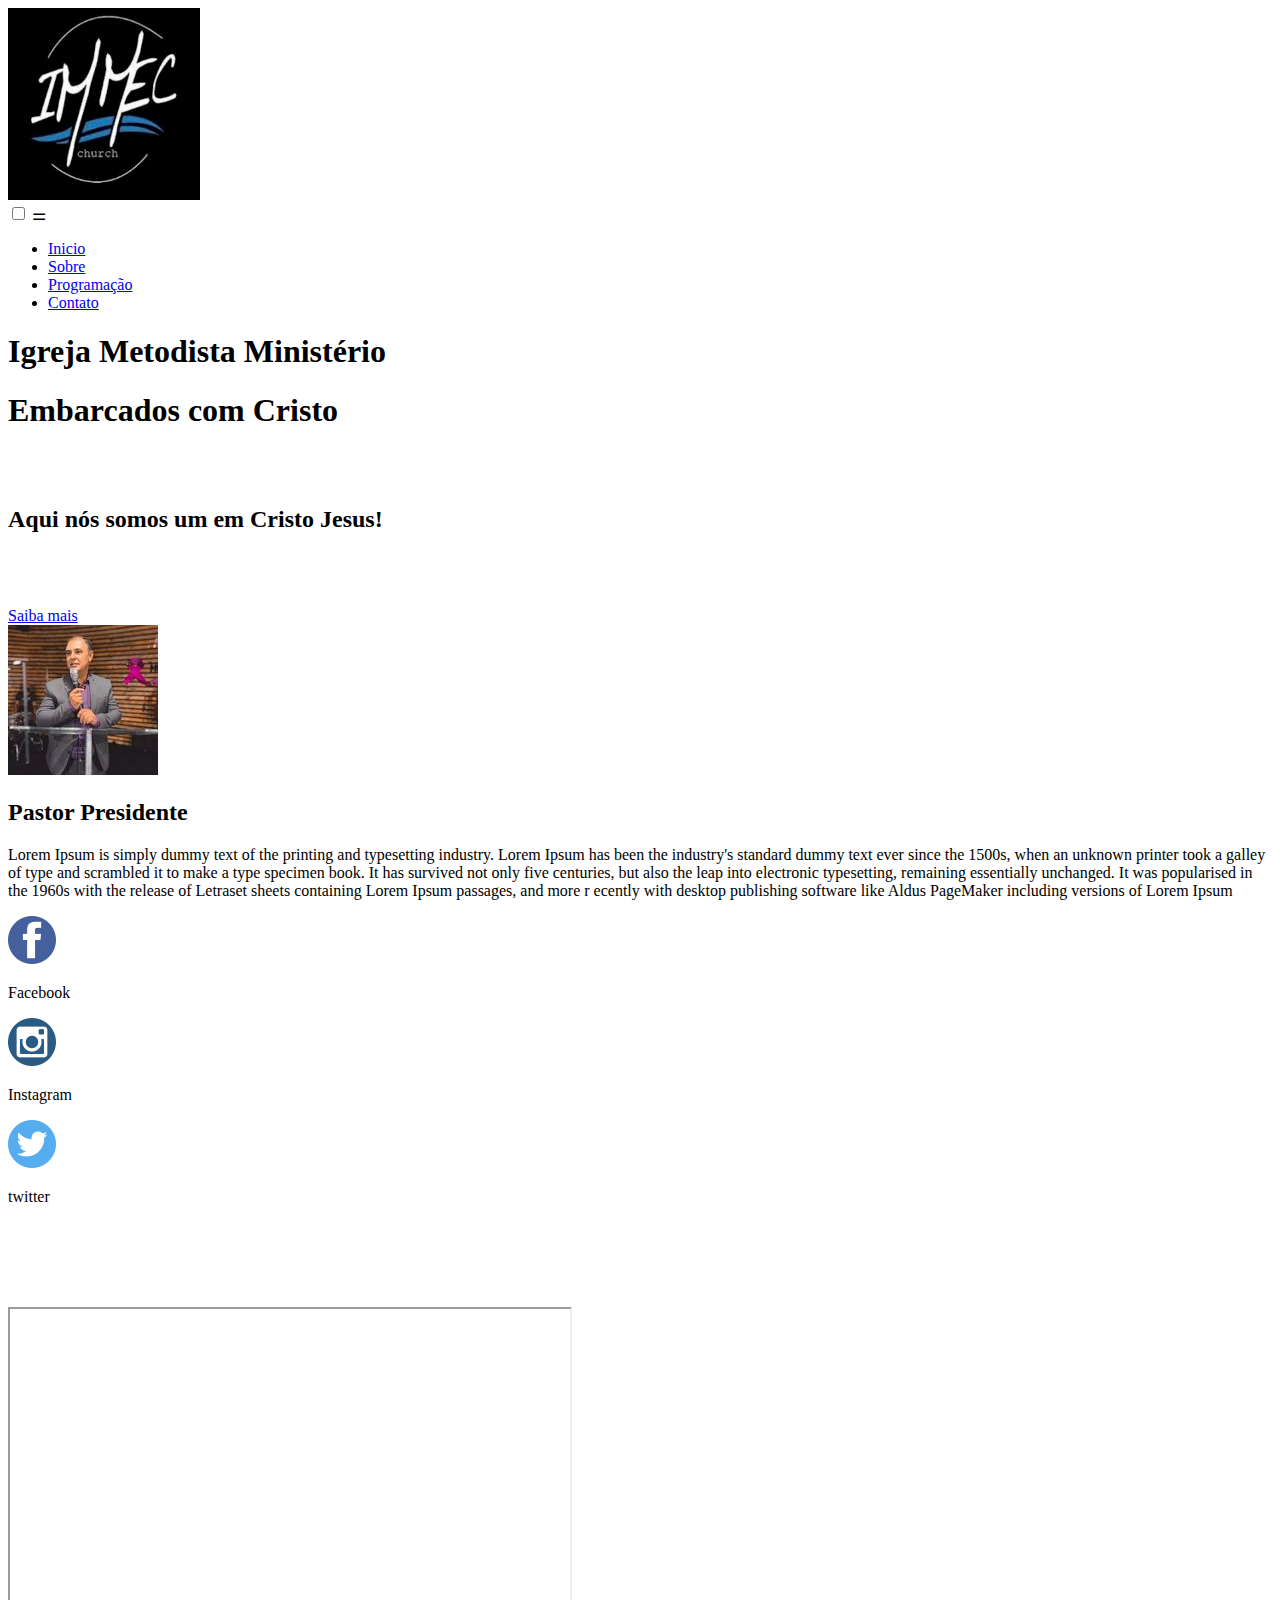
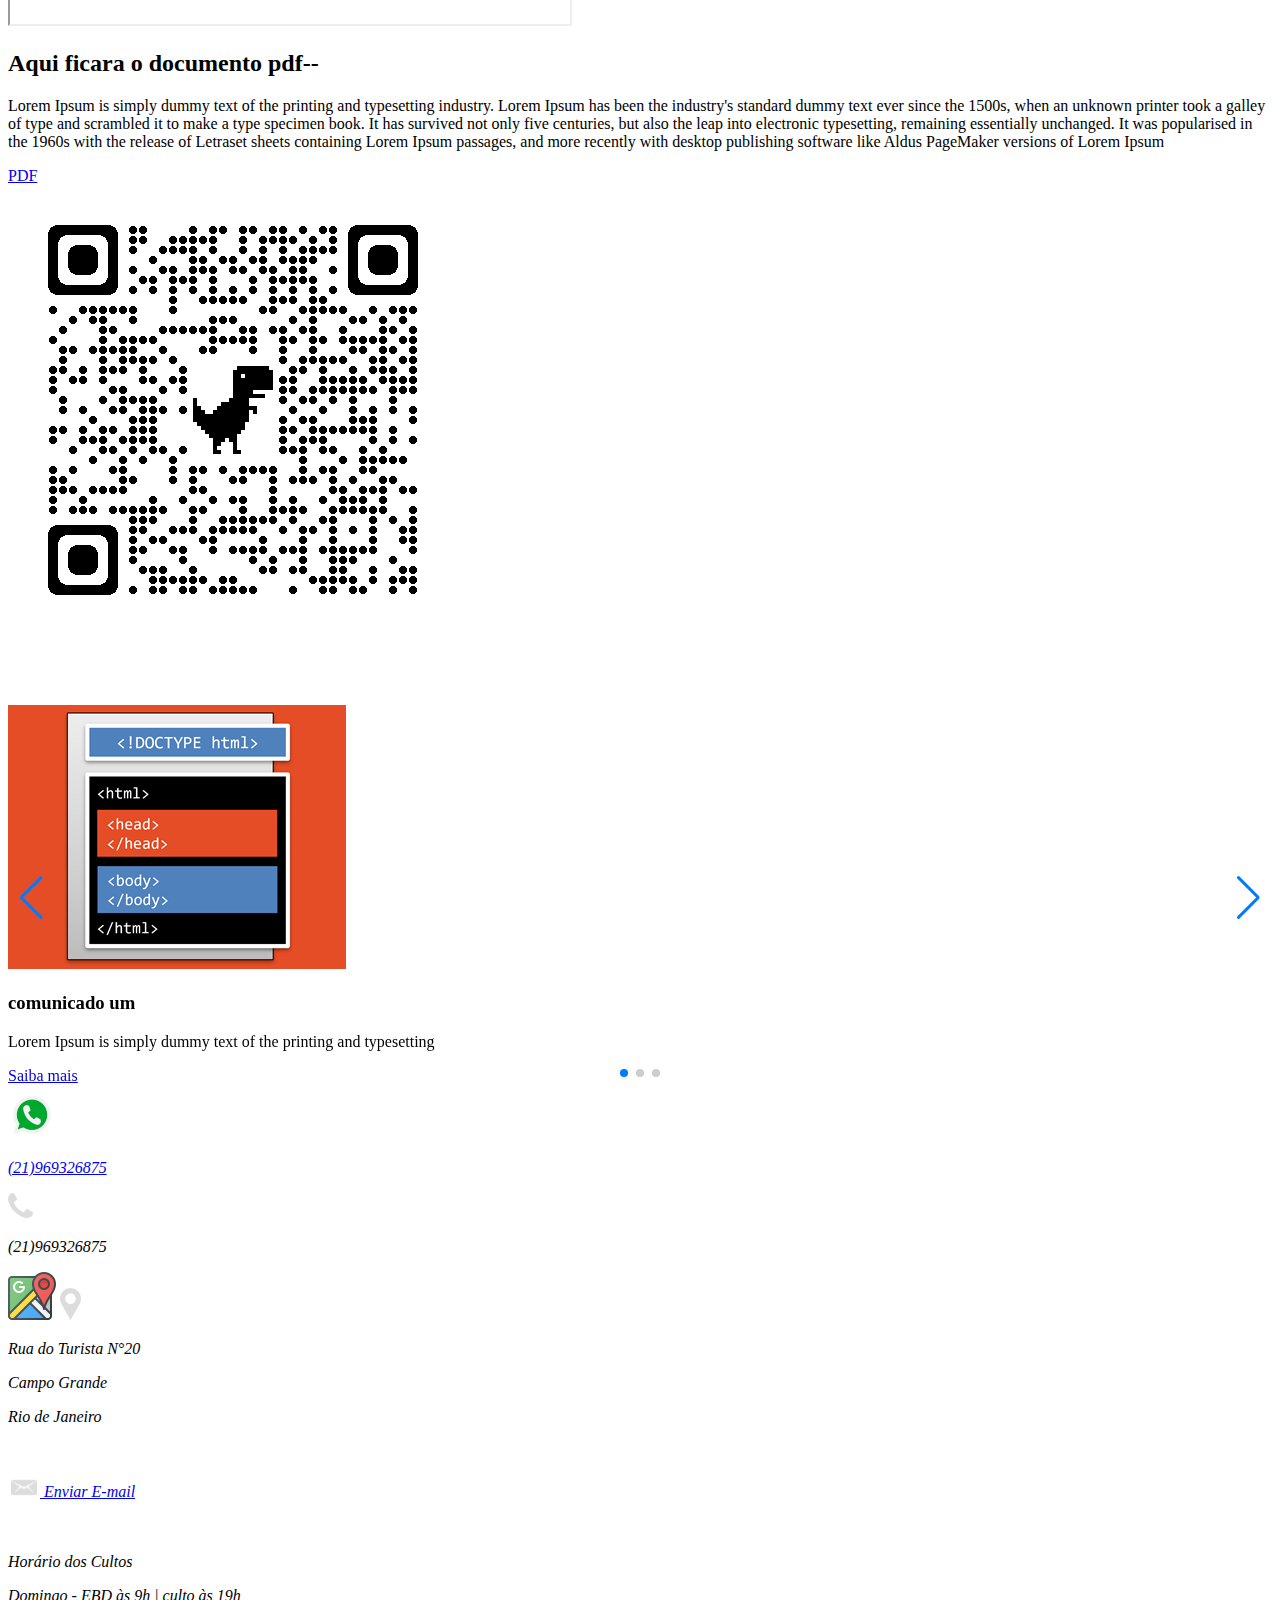
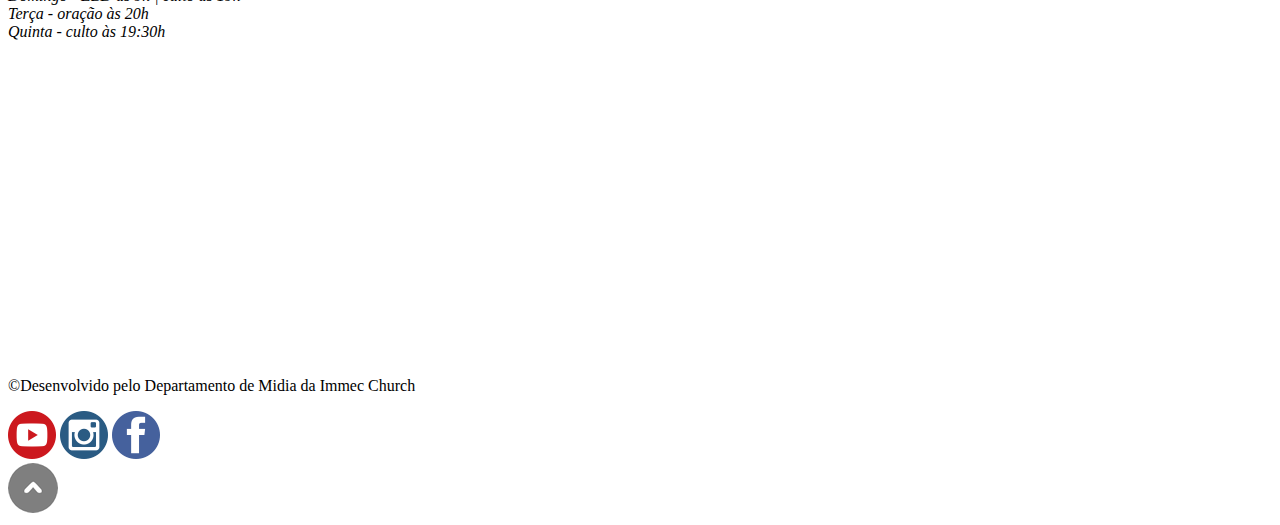
==== commit 691a7a43: "correções de conteudo" ====
--- a/Index.html
+++ b/Index.html
@@ -100,8 +100,8 @@
         <div class="textoSite">
           <h2 style="color:#fff ;">lala3</h2>
           <p style="color:#fff ;">
-            Lorem Ipsum is simply dummy text of the printing and typesetting
-            industry. Lorem Ipsum has been the industry's standard dummy text
+            Durante esses 6 anos da Immec Church, 
+            vivemos muitas experiências inesquecíveis com Deus e vimos muitas vidas sendo transformadas. 
           </p>
         </div>
         <div class="video">
@@ -240,10 +240,20 @@
           <p>Rua do Turista N°20</p>
           <p>Campo Grande</p>
           <p>Rio de Janeiro</p>
+        </br>
+      </br>
           <a href="mailto:whitelook22@outlook.com?subject=ContatoComAigreja">
-            <img src="./img/email.png" alt="email" title="Enviar E-mail" />
+            <img src="./img/email.png" alt="email" title="Enviar E-mail" target="_blank"/>
             Enviar E-mail
           </a>
+        </br>
+      </br>
+    </br>
+          <p>Horário dos Cultos</p>
+          <p>Domingo - EBD às 9h | culto às 19h <br>
+            Terça - oração às 20h<br>
+            Quinta - culto às 19:30h<br>
+          </p>
         </div>
         <div class="googlemaps">
           <iframe
@@ -271,9 +281,9 @@
           >
             <img src="./img/youtube.png" alt="youtube"
           /></a>
-          <a href="https://www.instagram.com/immecchurch/" target="-blank">
+          <a href="https://www.instagram.com/immecchurch/" target="_blank">
             <img src="./img/instagram.png" alt=""/></a>
-          <a href="https://www.facebook.com/immecchurch"
+          <a href="https://www.facebook.com/immecchurch" target="_blank"
             ><img src="./img/facebook.png" alt=""
           /></a>
         </div>
